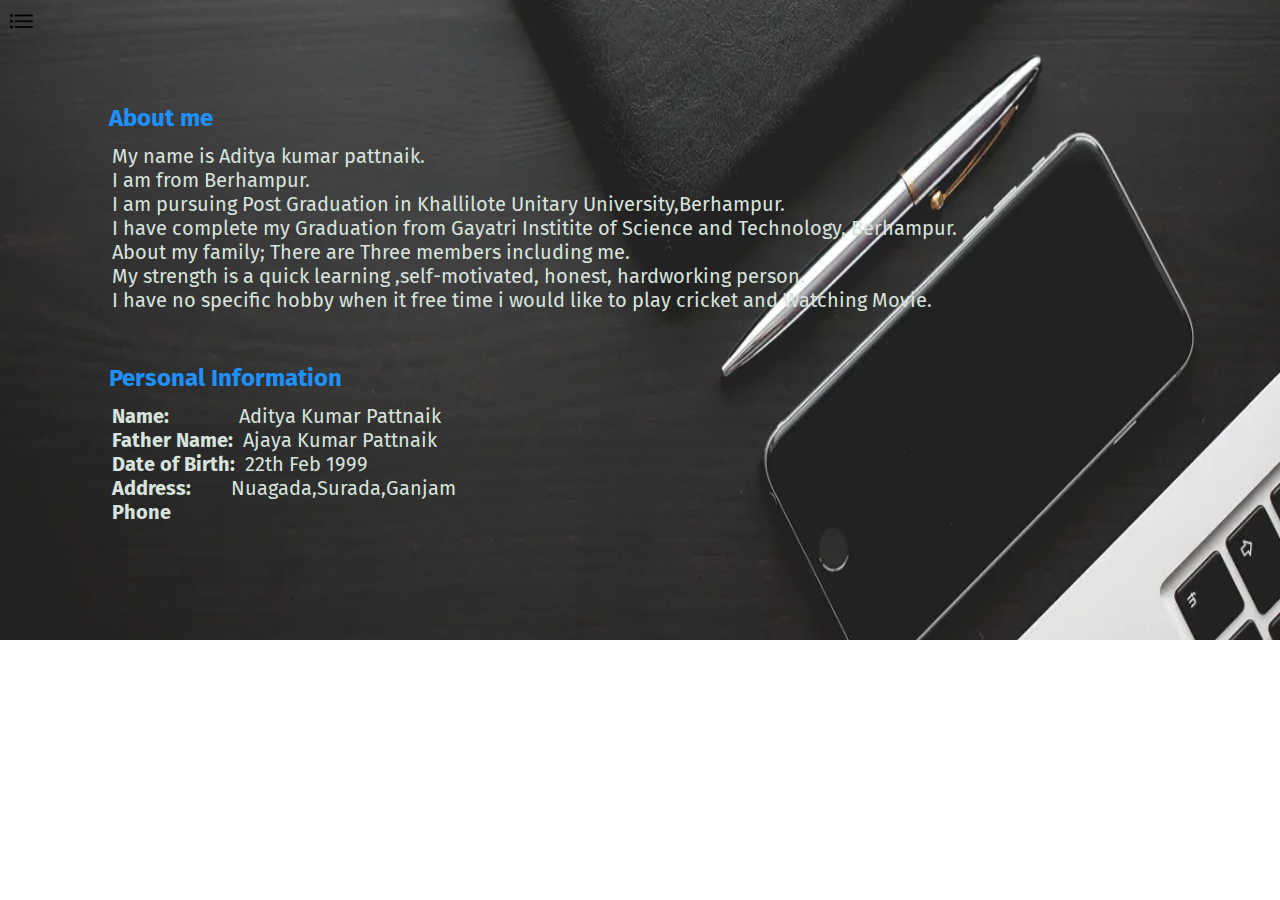
==== about.html @ 57d32999 "Initial commit" ====
<!DOCTYPE html>
<html lang="en">
    <head>
        <meta charset="UTF-8">
        <meta http-eqiv="X-UA-Compatible" content="IE=edge">
        <meta name="viewport" content="width=device-width, initial-scale=1.0">
        <title>Portfolio</title>
        <link rel="stylesheet" href="style.css">
    </head>
    <div>
        <div class="container">
            <div class="sidebar sidebargo">
            
            <nav>
                <ul>
                    <li><a href="index.html">Home</li></a> 
                <li><a href="about.html">About</li></a>
                <li><a href="skill.html">Skill</li></a>
                <li><a href="project.html">Project</li></a>
                <li><a href="contact.html">Contact me</li></a>
                </ul>
            </nav>
        </div>
        <div class="main2">
            <div class="hamburger">
                <img class="ham" src="ham.png" alt="" width="23px">
                <img class="cross" src="cross.png" alt="" width="20px">
            </div>
            <div class="intro">


              <h2 >About me</h2>
              <p>My name is Aditya kumar pattnaik.<br>I am from  Berhampur.<br>I am pursuing Post Graduation in Khallilote Unitary University,Berhampur.<br>
                  I have complete my Graduation from Gayatri Institite of Science and Technology, Berhampur.<br>
                  About my family; There are Three members including me.<br>
                  My strength is a quick learning ,self-motivated, honest, hardworking person.<br>
                  I have no specific hobby when it free time i would like to play cricket and Watching Movie.<br>

              </p>
              <br><br>
              <h2>Personal Information</h2><p>
              
                  <b>Name: &nbsp &nbsp &nbsp &nbsp&nbsp&nbsp&nbsp&nbsp&nbsp&nbsp</b>Aditya Kumar Pattnaik <br>
                  <b>Father Name:&nbsp</b> Ajaya Kumar Pattnaik<br>
                  <b>Date of Birth:&nbsp&nbsp</b>22th Feb 1999<br>
                  <b>Address:&nbsp &nbsp&nbsp&nbsp&nbsp&nbsp&nbsp</b>Nuagada,Surada,Ganjam
                  <br>
                  <b>Phone</b>
              </p>

           
            </div>    
            

            
            
        </div>
       </div>
    </div><script src="script.js"></script>
    </body>
</html>
---- style.css ----
@import url('https://fonts.googleapis.com/css2?family=Fira+Sans&display=swap');
@import url('https://fonts.googleapis.com/css2?family=Fira+Sans&family=Source+Code+Pro:wght@300&display=swap');
@import url('https://fonts.googleapis.com/css2?family=Fira+Sans&family=Londrina+Solid:wght@300&family=Source+Code+Pro:wght@300&display=swap');
@import url("https://fonts.googleapis.com/css?family=Sofia&effect=neon|outline|emboss|shadow-multiple");
@import url('https://fonts.googleapis.com/css2?family=Fira+Sans&family=Londrina+Solid:wght@300;400&family=Source+Code+Pro:wght@300&display=swap');
@import url('https://fonts.googleapis.com/css?family=Sofia&effect=fire');
*{
    margin: 0;
    padding: 0;
}
.sidebar{
    background-color: rgb(221, 216, 216); 
    position: absolute;
    font-family: 'Fira Sans', sans-serif;
    height: 100vh;
    transition: transform 0.3s ease-in;
}
.sidebar nav{
    padding:45px;

}
.background-image{
    background-image: url('pic.jpg');
    
    background-repeat: no-repeat;
    background-attachment: fixed;
    background-size: 100% 100%;
   
    width: 1000%;
}
.sidebar nav li{
    list-style: none;
    font-size: 20px;
    padding: 33px 0;
}
.sidebar nav li a{
    text-decoration: none;
    color:black
}
.main{
    /* background-color: yellow; */
    width: 100vw;
    bac
}
.main1{
    /* background-color: yellow; */
    background-image: url('pic.jpg');
    background-repeat:no-repeat;
    background-size: 100% 100%;

    width: 100vw;
    
}
.main2{
    /* background-color: yellow; */
    background-image: url('ss2.webp');
    background-repeat:no-repeat;
    background-attachment: fixed;
    background-size: 100% 100%;

    width: 100vw;
    height: 50vw;
    display: flex;
    
}
.main3{
    /* background-color: yellow; */
    background-image: url('ss5.jpg');
    background-repeat:no-repeat;
    background-attachment: fixed;
    background-size: 100% 100%;

    width: 100vw;
    height: 60vw;
    display: flex;
    
}
.main4{
    /* background-color: yellow; */
    background-image: url('ss10.gif');
    background-repeat:no-repeat;
    background-attachment: fixed;
    background-size: 100% 100%;

    width: 100vw;
    height: 50vw;
    display: flex;
    
}
.main5{
  /* background-color: yellow; */
  background-image: url('ss21.jpg');
  background-repeat:no-repeat;
  background-attachment: fixed;
  background-size: 100% 100%;

  width: 100vw;
  height: 200vw;
  
  
}
.container{
    display: flex;

}
.infoContainer{
   /* background-color: rgb(255, 0, 221); */
    height: 58vh;
    width: 80vw;
    margin: 144px 100px;
    
    
}
.devPic img{
    height: 58vh;
}
.devInfo{
    display: flex;
    justify-content:center ;
    flex-direction: column;
    font-family: 'Source Code Pro', monospace;
}
.hello{
    font-size: 50px;
    color:rgb(60, 30, 255);

}
.name1{
   font-size: 35px;
   font-weight: bold;
   color:rgb(236, 244, 242);
   font-family: "Sofia", sans-serif;
}
.about{
    font-family: "Sofia", sans-serif;
font-size: 30px;
color:rgb(240, 240, 235);
}
.buttons{
    margin-top: 34px;
}
.btn{
    padding: 9px 14px;
    border-radius: 22px;
    color: white;
    background-color: dodgerblue;
    font-weight: bold;
    font-size: 16px;
    margin: 0 3px;
    cursor: pointer;

}
.btn-sm{
    font-size: 14px;
}
.btn:hover{
    background-color: white;
    color: dodgerblue;
}
.contactform{
    padding: 0 29px;
    padding-top: 93px;
    
    font-family: 'Fira Sans', sans-serif;
    margin: 0 88px;
}
.contactform h1{
    font-family: 'Fira Sans', sans-serif;
    padding: 12px 0;
}
.contactform1{
    padding: 10px 0;
    display: flex;
    flex-direction: column;
}
.contactform2{
   width:25vw;
   border-radius: 5px;
   margin: 6px 0;
   padding: 3px;
}
#emailHelp{
    font-size: 11px;
    color: midnightblue;
    margin: 0 5px;
    padding: 3px 0 0 0;
}
#form-check{
    flex-direction: row;
}
#form-check-input{
    width:24px;
    margin: 3px 0;
}
h1{
    font-family: 'Fira Sans', sans-serif;
    margin: 23px;

}
p{
    font-family: 'Source Code Pro', monospace;
}
.intro{
    margin: 100px;
    height: 100%;
}
.intro h2{
    font-family: 'Fira Sans', sans-serif;
    color: dodgerblue;
    margin: 4px 9px;
}

.intro p{
    font-family: 'Fira Sans', sans-serif;
    color: rgb(216, 227, 221);
    margin: 12px;
    font-size: 20px;
}
.skillcontainer{
    padding: 12px;
}
.skill{
    width: 265px;
    height: 6px;
    background-color: red;
    border: 2px solid black;
}
.skill1{
    margin: 15px 198px;
}
.skillitems{
    display: flex;
    align-items: center;
}
.hundered{
    width:265px;
    background-color: blueviolet;
}
.fifty{
    width:125px;
    background-color: aqua;
}
.t5{
    width:75px;
    background-color: yellow;
}
.hamburger{
       position: absolute;
       cursor: pointer;
       top: 10px;
       left: 10px;
}
.cross{
    margin-left: 122px;
}
.sidebargo{
    transform: translate(-443px,0px);
    position: absolute;
}
@media (max-width: 1615px) {
    *{
    /*background-color:rgb(225, 117, 117);*/}
  /*  .slidebar{
        transform: translate(-443px,0px);
        position: absolute;
    }*/
.intro .contact .skill 
{
    margin:50px 8px;
}}
.skill-bars{
    padding: 25px 30px;
    width: 600px;
    background: #fff;
    box-shadow: 5px 5px 20px rgba(0,0,0,0.2);
    border-radius: 10px;
  }
  .skill-bars .bar{
    margin: 20px 0;
  }
  .skill-bars .bar:first-child{
    margin-top: 0px;
  }
  .skill-bars .bar .info{
    margin-bottom: 5px;
  }
  .skill-bars .bar .info span{
    font-weight: 500;
    font-size: 17px;
    opacity: 0;
    animation: showText 0.5s 1s linear forwards;
  }
  @keyframes showText {
    100%{
      opacity: 1;
    }
  }
  .skill-bars .bar .progress-line{
    height: 10px;
    width: 100%;
    background: #f0f0f0;
    position: relative;
    transform: scaleX(0);
    transform-origin: left;
    border-radius: 10px;
    box-shadow: inset 0 1px 1px rgba(0,0,0,0.05),
                0 1px rgba(255,255,255,0.8);
    animation: animate 1s cubic-bezier(1,0,0.5,1) forwards;
  }
  @keyframes animate {
    100%{
      transform: scaleX(1);
    }
  }
  .bar .progress-line span{
    height: 100%;
    position: absolute;
    border-radius: 10px;
    transform: scaleX(0);
    transform-origin: left;
    background: #6665ee;
    animation: animate 1s 1s cubic-bezier(1,0,0.5,1) forwards;
  }
  .bar .progress-line.html span{
    width: 90%;
  }
  .bar .progress-line.css span{
    width: 60%;
  }
  .bar .progress-line.jquery span{
    width: 85%;
  }
  .bar .progress-line.python span{
    width: 50%;
  }
  .bar .progress-line.mysql span{
    width: 75%;
  }
  .progress-line span::before{
    position: absolute;
    content: "";
    top: -10px;
    right: 0;
    height: 0;
    width: 0;
    border: 7px solid transparent;
    border-bottom-width: 0px;
    border-right-width: 0px;
    border-top-color: #000;
    opacity: 0;
    animation: showText2 0.5s 1.5s linear forwards;
  }
  .progress-line span::after{
    position: absolute;
    top: -28px;
    right: 0;
    font-weight: 500;
    background: #000;
    color: #fff;
    padding: 1px 8px;
    font-size: 12px;
    border-radius: 3px;
    opacity: 0;
    animation: showText2 0.5s 1.5s linear forwards;
  }
  @keyframes showText2 {
    100%{
      opacity: 1;
    }
  }
  .progress-line.html span::after{
    content: "90%";
  }
  .progress-line.css span::after{
    content: "60%";
  }
  .progress-line.jquery span::after{
    content: "85%";
  }
  .progress-line.python span::after{
    content: "50%";
  }
  .progress-line.mysql span::after{
    content: "75%";
  }
  
  .pr{
    
    
  }  
  .fr{
    font-family: "Sofia", sans-serif;
  font-size: 30px;
  margin-left: 44%;
  }
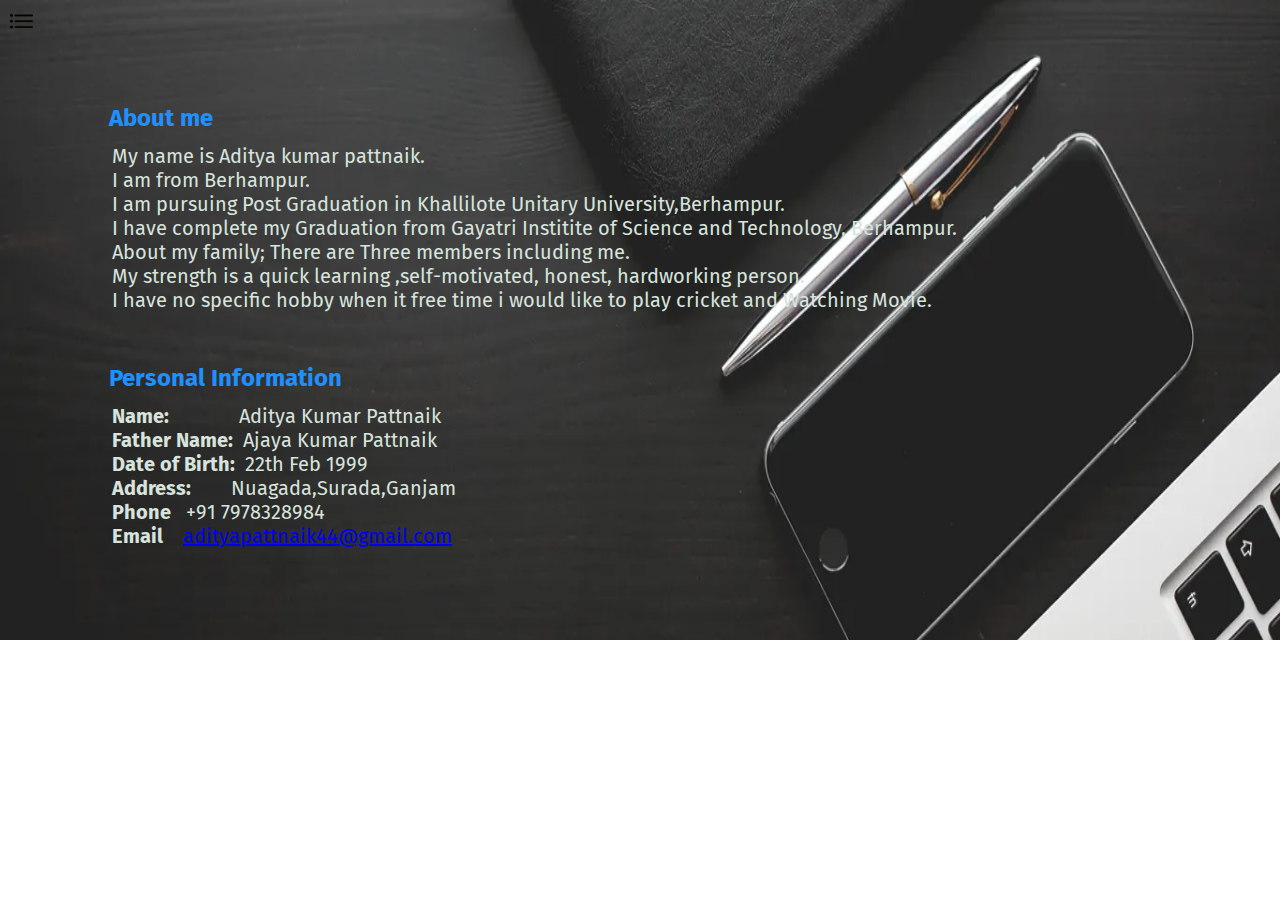
==== commit 72a71c0d: "Update about.html" ====
--- a/about.html
+++ b/about.html
@@ -45,7 +45,8 @@
                   <b>Date of Birth:&nbsp&nbsp</b>22th Feb 1999<br>
                   <b>Address:&nbsp &nbsp&nbsp&nbsp&nbsp&nbsp&nbsp</b>Nuagada,Surada,Ganjam
                   <br>
-                  <b>Phone</b>
+                  <b>Phone&nbsp &nbsp</b>+91 7978328984<br>
+                  <b>Email &nbsp &nbsp</b><a href="mailto:adityapattnaik44@gmail.com">adityapattnaik44@gmail.com</a>
               </p>
 
            
@@ -58,4 +59,4 @@
        </div>
     </div><script src="script.js"></script>
     </body>
-</html>+</html>
